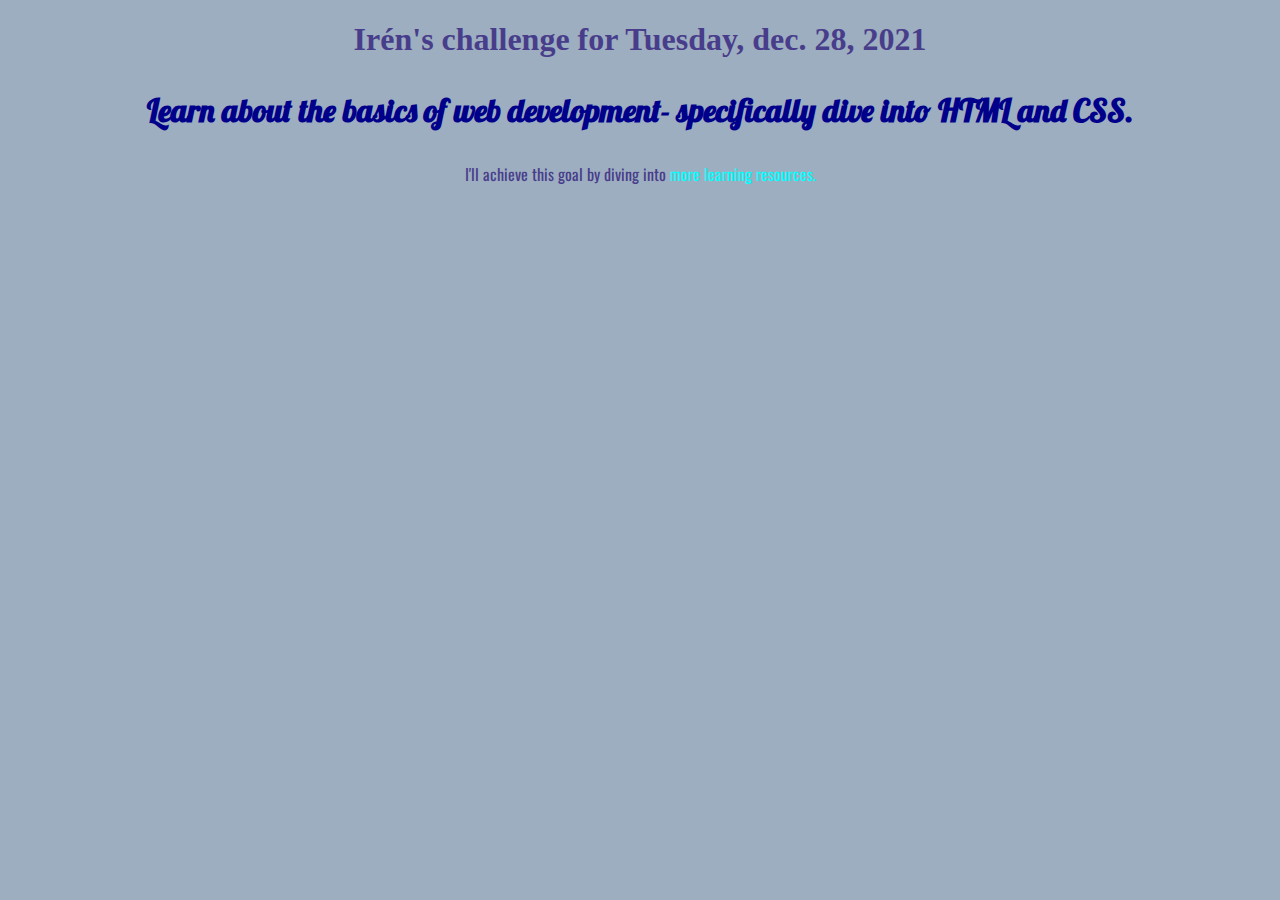
==== index.html @ 6786e835 "Initial commit" ====
<!DOCTYPE html >
 </html>
    <head>
        <link rel="preconnect" href="https://fonts.googleapis.com">
<link rel="preconnect" href="https://fonts.gstatic.com" crossorigin>
<link href="https://fonts.googleapis.com/css2?family=Oswald&family=Pushster&display=swap" rel="stylesheet">
        <link rel="preconnect" href="https://fonts.googleapis.com">
<link rel="preconnect" href="https://fonts.gstatic.com" crossorigin>
<link href="https://fonts.googleapis.com/css2?family=Pushster&display=swap" rel="stylesheet">
        <link rel="stylesheet" href="style.css">
        <title>My daily challenge</title>
    </head>

    <body>
        <h1>Irén's challenge for Tuesday, dec. 28, 2021</h1>
        <p id="test">
            Learn about the basics of web development- specifically dive into HTML and
            CSS.
        </p>
        <p>
           I'll achieve this goal by diving into
           <a href="https://google.com">more learning resources.</a>
       </p>
    </body>
</html>
---- style.css ----
html {
  background-color: #9daec0;
}
h1 {
  color: darkslateblue;
  font-family: fantasy;
  text-align: center;
}

p {
  color: darkslateblue;
  font-family: "Oswald", sans-serif;
  text-align: center;
}

a {
  color: aqua;
  text-decoration: none;
}

a:hover {
  text-decoration: underline;
}

#test {
  color: darkblue;
  font-weight: bold;
  font-size: 32px;
  font-family: "Pushster", sans-serif;
}
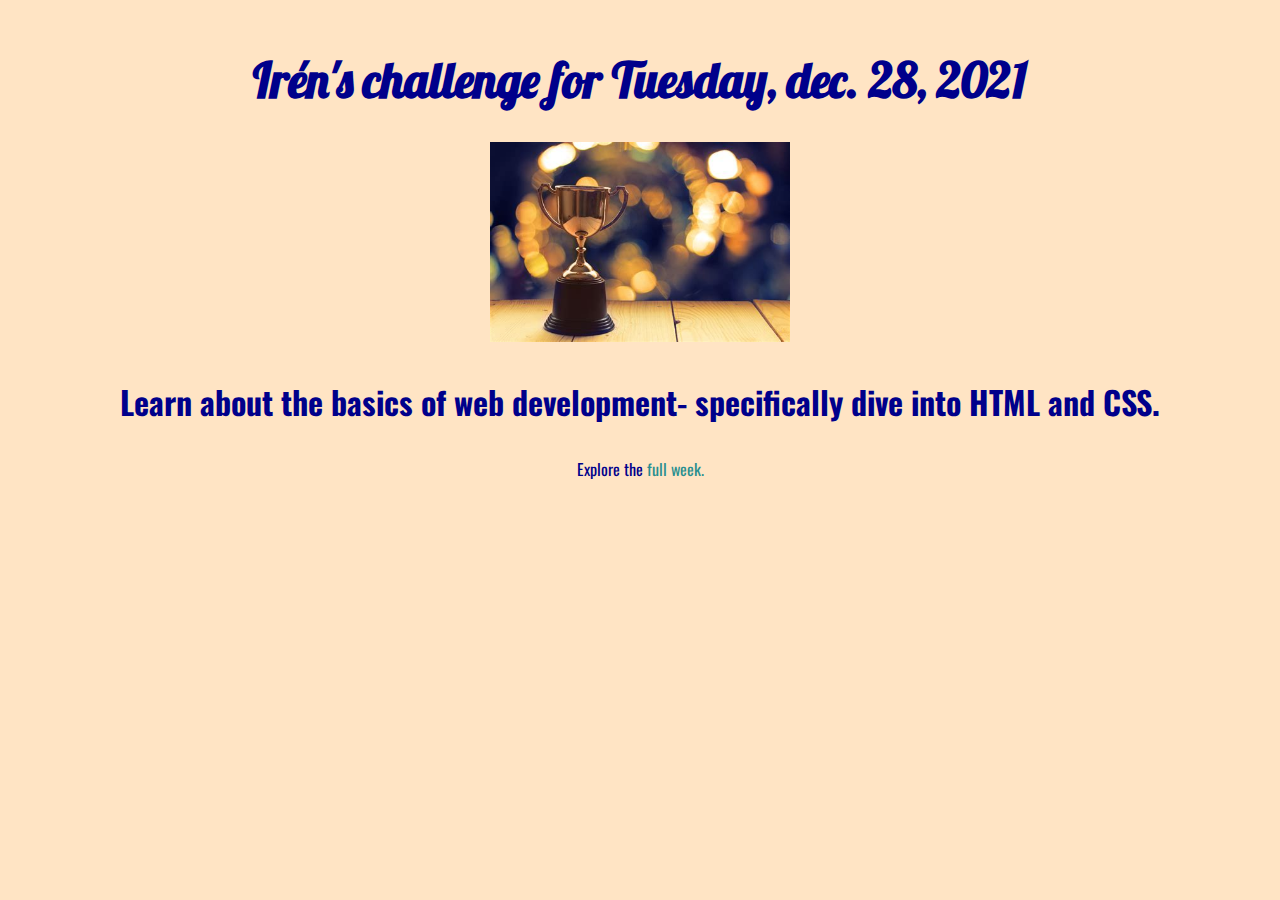
==== commit 46dc6aaa: "- more work on CSS" ====
--- a/index.html
+++ b/index.html
@@ -1,26 +1,31 @@
 
  <!DOCTYPE html >
- </html>
+ </html lang="en">
     <head>
+        <meta charset="UTF-8" />
         <link rel="preconnect" href="https://fonts.googleapis.com">
-<link rel="preconnect" href="https://fonts.gstatic.com" crossorigin>
-<link href="https://fonts.googleapis.com/css2?family=Oswald&family=Pushster&display=swap" rel="stylesheet">
+        <link rel="preconnect" href="https://fonts.gstatic.com" crossorigin>
+        <link href="https://fonts.googleapis.com/css2?family=Oswald&family=Pushster&display=swap" rel="stylesheet">
         <link rel="preconnect" href="https://fonts.googleapis.com">
-<link rel="preconnect" href="https://fonts.gstatic.com" crossorigin>
-<link href="https://fonts.googleapis.com/css2?family=Pushster&display=swap" rel="stylesheet">
-        <link rel="stylesheet" href="style.css">
+        <link rel="preconnect" href="https://fonts.gstatic.com" crossorigin>
+        <link href="https://fonts.googleapis.com/css2?family=Pushster&display=swap" rel="stylesheet">
+        <link rel="stylesheet" href="styles/shared.css" />
+        <link rel="stylesheet" href="styles/daily-challenges.css">
         <title>My daily challenge</title>
     </head>
 
     <body>
-        <h1>Irén's challenge for Tuesday, dec. 28, 2021</h1>
+        <header>
+            <h1>Irén's challenge for Tuesday, dec. 28, 2021</h1>
+        </header>
+        <img src="images/trophy.jpg" alt="an_image_of_a_trophy">
         <p id="test">
             Learn about the basics of web development- specifically dive into HTML and
             CSS.
         </p>
         <p>
-           I'll achieve this goal by diving into
-           <a href="https://google.com">more learning resources.</a>
+           Explore the 
+           <a href="full-week.html">full week.</a>
        </p>
     </body>
 </html>--- a/styles/shared.css
+++ b/styles/shared.css
@@ -0,0 +1,21 @@
+body {
+  background-color: bisque;
+  text-align: center;
+  color: darkblue;
+}
+
+h1 {
+  font-family: "Pushster", sans-serif;
+}
+
+p {
+  font-family: "Oswald", sans-serif;
+}
+a:hover {
+  text-decoration: underline;
+}
+a {
+  color: rgb(41, 143, 143);
+  text-decoration: none;
+  font-family: "Oswald", sans-serif;
+}
--- a/styles/daily-challenges.css
+++ b/styles/daily-challenges.css
@@ -0,0 +1,17 @@
+body {
+  margin: 50px;
+}
+
+img {
+  width: 300px;
+  height: 200px;
+}
+h1 {
+  font-size: 48px;
+}
+#test {
+  color: darkblue;
+  font-weight: bold;
+  font-size: 32px;
+  font-family: "Oswald", sans-serif;
+}
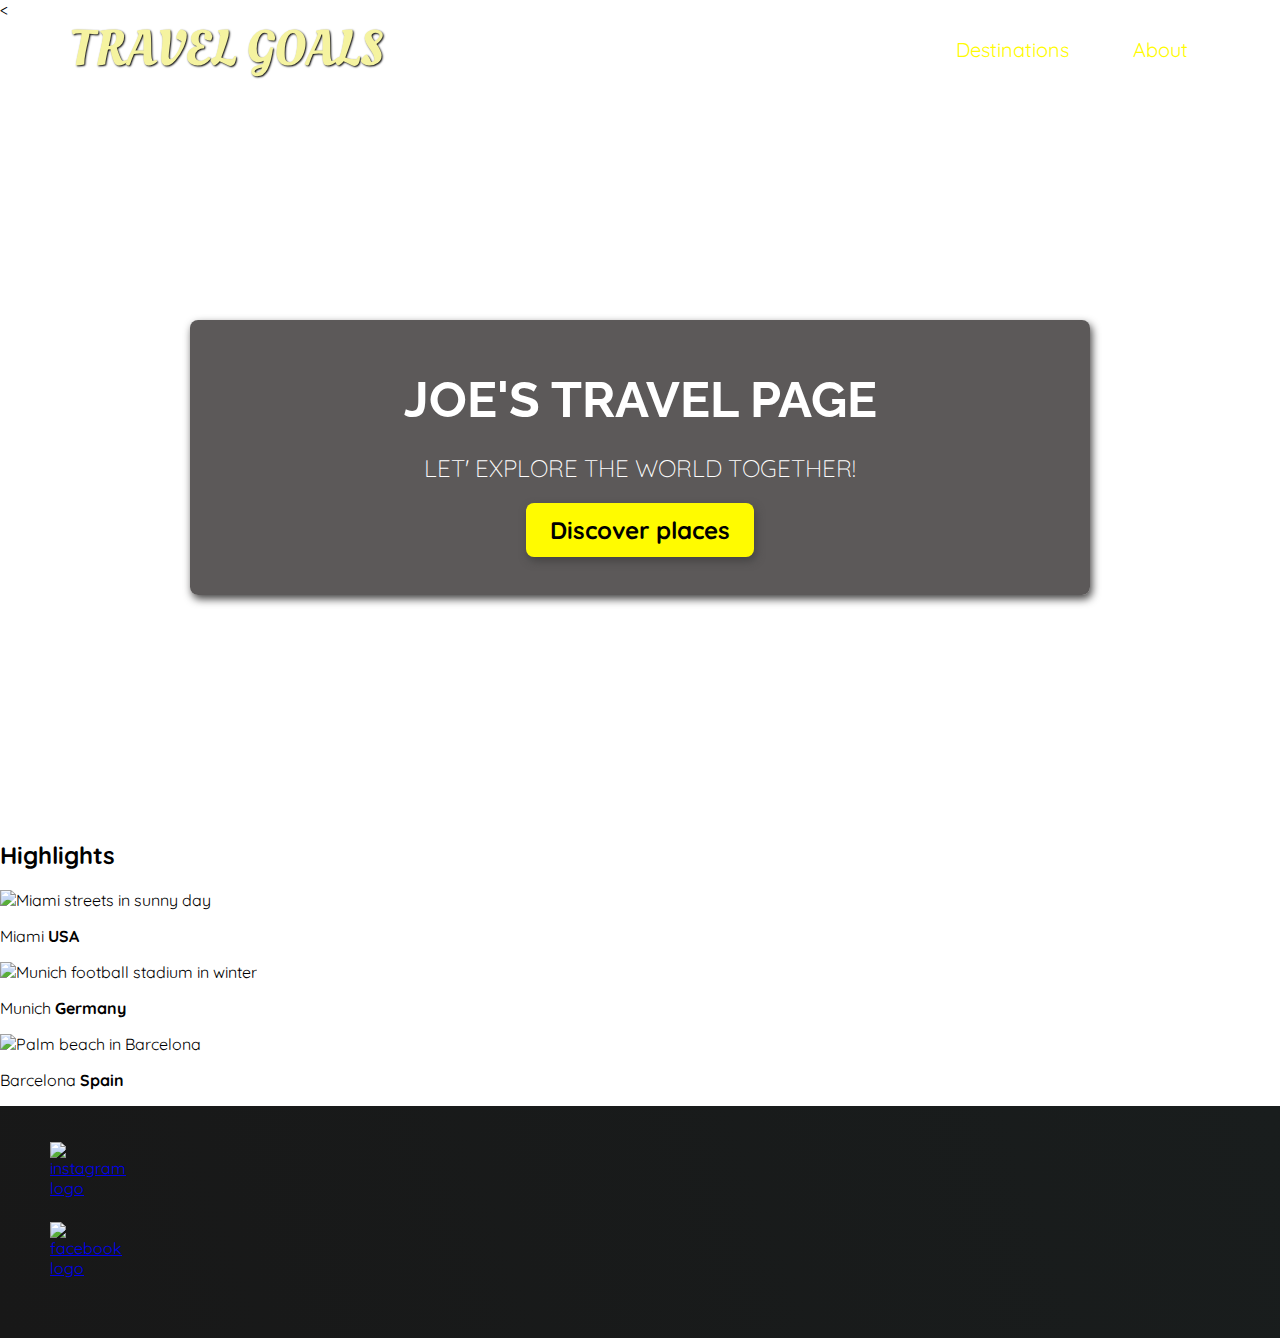
==== commit bac762a0: "new changes may" ====
--- a/index.html
+++ b/index.html
@@ -1,31 +1,68 @@
+<!DOCTYPE html>
+<html lang="en">
+  <head>
+    <meta charset="UTF-8" />
+    <
+    <link
+      href="https://fonts.googleapis.com/css2?family=Raleway:wght@700&family=Oleo+Script:wght@700&family=Quicksand:wght@300;500;700&display=swap"
+      rel="stylesheet"
+    />
+    <link rel="stylesheet" href="shared.css" />
+    <link rel="stylesheet" href="styles.css" />
+    <title>Travel Goals</title>
+  </head>
+  <body>
+    <header>
+      <div id="page-logo">
+        <a href="/index.html">Travel Goals</a>
+      </div>
+      <nav>
+        <ul>
+          <li><a href="/places.html">Destinations</a></li>
+          <li><a href="/about.html">About</a></li>
+        </ul>
+      </nav>
+    </header>
+    <main>
+      <section id="hero">
+        <div id="hero-content"><h1>Joe's Travel Page</h1>
+        <p>Let' explore the world together!</p>
+        <a href="/places.html">Discover places</a>
+      </section></div>
+        
+      <section id="highlights">
+        <h2>Highlights</h2>
+        <ul id="destinations"> 
+          <li class="destination">
+            <img src="images/places/miami.jpg" alt="Miami streets in sunny day">
+            <p>Miami <strong>USA </strong> </p>
+          </li>
 
- <!DOCTYPE html >
- </html lang="en">
-    <head>
-        <meta charset="UTF-8" />
-        <link rel="preconnect" href="https://fonts.googleapis.com">
-        <link rel="preconnect" href="https://fonts.gstatic.com" crossorigin>
-        <link href="https://fonts.googleapis.com/css2?family=Oswald&family=Pushster&display=swap" rel="stylesheet">
-        <link rel="preconnect" href="https://fonts.googleapis.com">
-        <link rel="preconnect" href="https://fonts.gstatic.com" crossorigin>
-        <link href="https://fonts.googleapis.com/css2?family=Pushster&display=swap" rel="stylesheet">
-        <link rel="stylesheet" href="styles/shared.css" />
-        <link rel="stylesheet" href="styles/daily-challenges.css">
-        <title>My daily challenge</title>
-    </head>
+          <li class="destination">
+            <img src="images/places/munich.jpg" alt="Munich football stadium in winter">
+            <p>Munich <strong>Germany</strong>  </p>
+          </li>
 
-    <body>
-        <header>
-            <h1>Irén's challenge for Tuesday, dec. 28, 2021</h1>
-        </header>
-        <img src="images/trophy.jpg" alt="an_image_of_a_trophy">
-        <p id="test">
-            Learn about the basics of web development- specifically dive into HTML and
-            CSS.
-        </p>
-        <p>
-           Explore the 
-           <a href="full-week.html">full week.</a>
-       </p>
-    </body>
-</html>+          <li class="destination">
+            <img src="images/places/barcelona.jpg" alt="Palm beach in Barcelona">
+            <p>Barcelona <strong>Spain</strong>  </p>
+          </li>
+
+        </ul>
+      </section>
+    </main>
+    <footer>
+      <ul>
+        <li>
+          <a href="https://www.instagram.com">
+            <img src="images/icons/insta.png" alt="instagram logo"></a>
+        </li>
+        <li>
+          <a href="https://www.facebook.com">
+            <img src="images/icons/facebook.png" alt="facebook logo">
+          </a>
+        </li>
+      </ul>
+    </footer>
+  </body>
+</html>
--- a/shared.css
+++ b/shared.css
@@ -0,0 +1,70 @@
+body {
+  font-family: "Quicksand", sans-serif;
+  margin: 0;
+}
+ul {
+  list-style: none;
+  margin: 0;
+  padding: 0;
+}
+header {
+  display: flex;
+  justify-content: space-between;
+  align-items: center;
+  padding: 15px 60px;
+  position: absolute;
+  width: 100%;
+  top: 0;
+  left: 0;
+  box-sizing: border-box;
+}
+#page-logo a {
+  padding: 10px;
+  font-family: "Oleo Script", sans-serif;
+  color: rgb(245, 243, 160);
+  font-size: 50px;
+  text-decoration: none;
+  text-transform: uppercase;
+  text-shadow: 1px 1px 2px rgb(0, 0, 0);
+}
+
+header ul {
+  display: flex;
+}
+header li {
+  margin: 20px;
+}
+
+header a {
+  color: rgb(255, 251, 0);
+  text-decoration: none;
+  font-size: 20px;
+  padding: 12px;
+  text-shadow: 1px 1px 2px rgba(0, 0, 0, 0, 2);
+  border-radius: 6px;
+}
+header a:hover {
+  color: rgb(77, 77, 77);
+  background-color: rgb(255, 251, 0);
+}
+
+footer {
+  background: linear-gradient(70deg, rgb(24, 24, 24), rgb(25, 29, 29));
+  padding: 36px 0;
+}
+/*ul {
+  display: flex;
+  justify-content: right;
+  /*padding: 40px;
+}*/
+
+footer li {
+  width: 80px;
+  height: 80px;
+  margin: 0 50px;
+}
+
+footer img {
+  width: 100%;
+  height: 100%;
+}
--- a/styles.css
+++ b/styles.css
@@ -0,0 +1,44 @@
+#hero {
+  height: 800px;
+  background-image: url("/images/places/ocean.jpg");
+  background-position: center;
+  background-size: cover;
+}
+#hero-content {
+  width: 900px;
+  background-color: rgba(51, 47, 47, 0.8);
+  box-shadow: 2px 4px 8px rgb(68, 67, 67);
+  border-radius: 8px;
+  text-align: center;
+  padding: 50px 0;
+  margin: 0 auto;
+  position: relative;
+  top: 300px;
+}
+#hero-content h1 {
+  color: white;
+  text-transform: uppercase;
+  font-size: 50px;
+  font-family: "Raleway", sans-serif;
+  margin: 0;
+}
+#hero-content p {
+  color: white;
+  text-transform: uppercase;
+  font-size: 24px;
+  font-weight: 300;
+  margin-bottom: 32px;
+}
+#hero-content a {
+  text-decoration: none;
+  background-color: rgb(255, 251, 0);
+  padding: 12px 24px;
+  color: black;
+  font-size: 24px;
+  font-weight: bold;
+  border-radius: 8px;
+  box-shadow: 2px 4px 8px rgb(68, 67, 67);
+}
+#hero-content a:hover {
+  background-color: rgb(255, 238, 0);
+}
